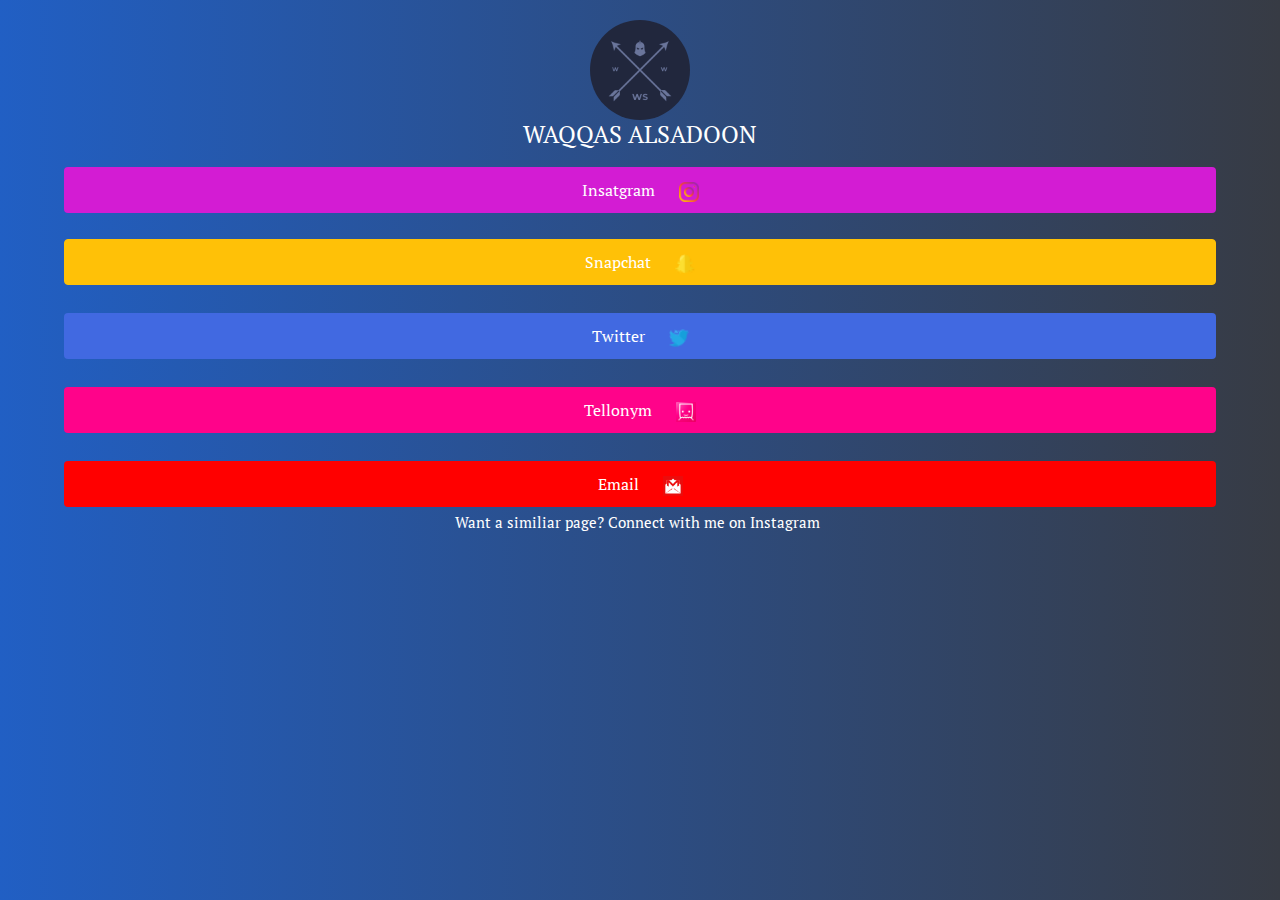
==== accounts.html @ 3d231e99 "Add files via upload" ====
<!DOCTYPE html>
<html lang="en">
<head>
    <meta charset="UTF-8">
    <meta name="viewport" content="width=device-width, initial-scale=1.0">
    <title>W.S</title>
    <link rel="stylesheet" href="https://stackpath.bootstrapcdn.com/bootstrap/4.5.2/css/bootstrap.min.css" integrity="sha384-JcKb8q3iqJ61gNV9KGb8thSsNjpSL0n8PARn9HuZOnIxN0hoP+VmmDGMN5t9UJ0Z" crossorigin="anonymous">
    <link href="https://fonts.googleapis.com/css2?family=PT+Serif&display=swap" rel="stylesheet">
    <link rel="stylesheet" href="exam.css">
    <link rel="icon" href="accounts/titel.png">
</head>
<head>
    <style>
        *{
            margin: 0%;
            font-family: 'PT Serif', serif;
padding: 
0px;
color: white;
        }
        body{
background-image: linear-gradient(to right, #215fc4, #373B44 );

        }
        main{
            transform: translate(50% 50%);
        }
        
        
        #instgram{
            background: rgb(211, 28, 211);
color: white;
width: 90%;
            color: white;
            margin: px 20px;
            padding: 10px;
        }
        #tell{
background-color: #ff038a;
            width: 90%;
            color: white;
            margin: 2px 20px;
            padding: 10px;
        }
        #email{
            background-color: red;
            width: 90%;
            color: white;
            margin: 2px 20px;
            padding: 10px;
        }
        #ol{
           width: 90%;
            color: white;
            margin: 2px 20px;
        padding: 10px;
        }
    #img1{
        width:100px; 
        margin-top:10px !important;
    }   
    
    </style>
</head>
<body>
  
    <main id="main" >
        <div class=" " >
        <img src="accounts/logo.png" alt="John Doe" id="img1" class="mx-auto d-block rounded-circle " >
           <h4 style="text-align: center;">WAQQAS ALSADOON </h4>
               
        </div>
            <a href="https://www.instagram.com/cr_ws_14/" target="_blank"><button id="instgram" type="button" class=" mx-auto d-block btn btn- ">Insatgram <img src="accounts/instagram.png" style="width: 20px; margin-left: 20px;"></button>            </a>
            <br>
            <a href="https://www.snapchat.com/add/kw14_l" target="_blank"><button id="ol" type="button" class=" mx-auto d-block btn btn-warning ">Snapchat <img src="accounts/snapchat.png" style="width: 20px; margin-left: 20px;"></button></a>
            <br>
            <a href="https://twitter.com/ws_3_23" target="_blank"><button  id="ol" type="button" class="mx-auto d-block btn btn- " style="background-color: royalblue;">Twitter <img src="accounts/twitter.png" style="width: 20px; margin-left: 20px;"alt=""></button> </a>
            <br>
            <a href="https://tellonym.me/CR.WS" target="_blank"><button id="tell" type="button" class="mx-auto d-block  btn btn- ">Tellonym <img src="accounts/tell.png" style="width: 20px; margin-left: 20px;" alt=""></button>            </a> 
            <br>
            <a href="millto:waqqas5000@gmail.com" target="_blank"><button id="email" type="button" class="mx-auto d-block btn btn-  ">Email <img src="accounts/mill.png" style="width: 20px; margin-left: 20px;"alt=""></button>  </a> 
            <br>

<h6 style="margin: -20px 10px 5px 5px; text-align: center; font-size: 15px;" >Want a similiar page? Connect with me on Instagram</h6>
<br>
<br>
<br>
<br>
</main>





<script>
 class Accounts {
     constructor(){
var himain = document.getElementById("main");
himain.style.height =screen.height +"px" ;
himain.style.width =screen.width + "px"  ;
     }
 }
 onload =new Accounts();
</script>
    <script src="https://code.jquery.com/jquery-3.5.1.slim.min.js" integrity="sha384-DfXdz2htPH0lsSSs5nCTpuj/zy4C+OGpamoFVy38MVBnE+IbbVYUew+OrCXaRkfj" crossorigin="anonymous"></script>
<script src="https://cdn.jsdelivr.net/npm/popper.js@1.16.1/dist/umd/popper.min.js" integrity="sha384-9/reFTGAW83EW2RDu2S0VKaIzap3H66lZH81PoYlFhbGU+6BZp6G7niu735Sk7lN" crossorigin="anonymous"></script>
<script src="https://stackpath.bootstrapcdn.com/bootstrap/4.5.2/js/bootstrap.min.js" integrity="sha384-B4gt1jrGC7Jh4AgTPSdUtOBvfO8shuf57BaghqFfPlYxofvL8/KUEfYiJOMMV+rV" crossorigin="anonymous"></script>
</body>
</html>
---- exam.css ----
*{
    margin: 0px;
    padding: 0px;
}
body{
    background-color: #21273d;
}
header{
width: 100%;
height: 150px;
background-color: #21273d;
border-bottom: rgb(0, 0, 0) solid;
border-top: rgb(0, 0, 0) solid;

}
#imgh1{
width: 40%;
height: 150%;
position: relative;

}
#imgh1 img{
width:200px; 
height: 150px;
float: left;
object-fit: cover;
padding-right: 10px;
}
#imgh1 h1{
position: absolute;
font-size : 60px;
top: 40px;
left: 20px;
font-family: 'Playfair Display', serif;

}
nav{
width: 60%;
height: 150px;
float: right;
background-color: #21273d;

}
nav  a{
    width: 100%;
    height: 100%;
 color: #6a759b;
 text-decoration-line: none;
display: inline-block;
font-size:35px ;
font-family: 'Merriweather', serif;

}
nav li{
display: inline-block;
line-height:150px ;
width: 250px;
text-align: center;

}
nav a:hover{
background-color:#29304b;
color:rgba(29,161,242,1.00);
height: 100%;
width: 100%;

}
main{
width: 100%;
height :505px;
animation: maincolor 15s infinite ;
}
@keyframes maincolor{
0%{
background-color:gray;

}
30%{
background-color: rgb(105, 1, 1);

}

50%{
background-color:rgba(26, 25, 25, 0.568) ;

}
70%{
background-color:blueviolet;
;

}
100%{
    background-color: rgb(22, 32, 42);
    
}
}
aside{
float: left;
width: 39.8%;
height :500px;
border: 3px solid black;
background-color: #16202a;
}
#imad{

    width: 100%;
}
#midea{
   margin-top: 10px;
    width: 95px;
    height: 65px;
 object-fit: scale-down;
transform: translate(90%, 45%);

}

#midea:hover{
width: 90px;
height: 80px;
transform: translate(90%, 50%);
}
#cv{
    float: right;
    width:500px;
    height: 200px;
background-color: #16202a;
  transform: translate(-30%,50%); 
  border: solid rgba(29,161,242,1.00) 3px ;
  border-radius: 10px;
  
}
#cv h1{
font:40px bold;
font-family: 'Playfair Display', serif;
text-align: center;
padding-bottom: 5px;
border-bottom: solid 2px rgb(29,161,242,1.00);
color:rgba(255, 255, 255, 0.849);
}
div {
font: bold ;
text-align: center;
padding: 10px;
font-size: 20px;
color:rgba(255, 255, 255, 0.849);}






@media only screen and (max-width:1255px){
    #imgh1 h1{
        font-size: 50px;
        left: 15%;
        }
            nav li{
        
            width:200px ;
        
        }
        nav a{
        font-size: 30px;
        
        }
        #cv{
            transform: translate(-10%,50%); 
        
        }
    }

                                                 

@media only screen and (max-width:1114px){
#imgh1 h1{
font-size: 50px;
left: 15%;
}
    nav li{

    width:200px ;

}
nav a{
font-size: 30px;

}
#cv{
    transform: translate(-10%,50%); 

}
}
@media only screen and (max-width:1024px){
#imgh1 h1{
font-size: 40px;

}
nav a{
margin:0px;
font-size: 25px;
}
nav li {
width: 150px;
margin:0px;
}
#midea{
transform: translate(30%,40%);

}
#cv{
    transform: translate(-30% , 50%);
width:390px ;


}
}
@media only screen and (max-width:1014px){ 
    #imgh1 h1{
    font-size: 40px;
    left: 10%;
    }
        nav li{
    
        width:170px ;
    
    }
    nav a{
    font-size:27px;
    
    }
    #cv{
        transform: translate(-7%,50%); 



    }
}
 @media only screen and (max-width:932px){



        #cv{
            transform: translate(-5%,50%); 
    
    
    
        }
       #midea{
transform: translate(50%);



       }
       
    }

@media only screen and (max-width:894px){
    #cv{
        transform: translate(-2%,50%); }
        #imgh1 h1{
            font-size: 35px;
            left: 10%;
            }

}


@media only screen and (max-width:865px){

    #imgh1{
        width:100%;
        height: 150%;
      
        border-bottom: solid black 2px;
        }
        #imgh1 img{
        width:200px; 
        height: 150px;
    
        object-fit: cover;
        text-align: center;
        transform: translate(170%);
        }
        #imgh1 h1{
            display: none;

        
        }
        nav{
        width: 100%;
        height: 100px;
     
        background-color: #21273d;
        
        }
        nav  a{
            width: 100%;
            height: 100%;
         
        
        }
        nav li{
        display: inline-block;
        line-height:100px ;
        width:280px;
        }
        #cv{
            transform: translate(-1%,80%); }


            #midea{
                margin-top: 10px;
                 width: 95px;
                 height: 65px;
              object-fit: scale-down;
             transform: translate(40%);
             
             }
            
            main{
                width: 100%;
                height :600px;
                animation: maincolor 15s infinite ;


}
}
@media only screen and (max-width:854px){

*{
    border: none;
}
 #imgh1{
        width:100%;
        height: 150%; }
        
        
        #imgh1 img{
        width:200px; 
        height: 150px;
     
        object-fit: cover;
        text-align: center;
        transform: translate(150%);
    
        }
        #imgh1 h1{
            display: none;
        position: absolute;
        font-size : 60px;
        top: 40px;
        text-align: center;
        font-family: 'Playfair Display', serif;
        
        }
        nav{
        width: 100%;
        height: 100px;
     
        background-color: #21273d;
        
        }
        nav  a{
            width: 100%;
            height: 100%;
         color: #6a759b;
         text-decoration-line: none;
        display: inline-block;
        font-size:30px ;
        font-family: 'Merriweather', serif;
        
        }
        nav li{
        display: inline-block;
        line-height:100px ;
        width:270px;
        text-align: center;
        }

        main{
            float: none;
            width: 100%;
            height :1200px;
            animation: maincolor 15s infinite ;}
            aside{
                width: 100%;
                height :700px;
                
                background-color: #16202a;
                }
                #imad{
                    width: 100%;
                    height: 500px;
                    object-fit: cover;
                    border: none;
                    }

                aside h1{
                    display: none;
                    width: 250px;
                    padding: 5px;
                text-align: center;
                font-size: 20px;
                color:rgba(29,161,242,1.00);
                
                transform: translate(-100%);
                font-family: 'Roboto', sans-serif;
                border: solid 2px ;
                border-radius: 124px;
                outline: none;
                transform: translate(120px, -1px);
                }
                
            #midea{
                
                margin: 30px;
                 width: 100px;
                 height: 100px;
              object-fit: scale-down;
             transform: translate(190%);
            
            }
            #midea:hover {

                width: 130px;
                height: 140px;
             




            }
        #cv{ transform: translate(-30%,50%); }


        
        }       
         @media only screen and (max-width:818px){

nav li{
width: 250px;


}
        }
        @media only screen and (max-width:773px){
#imad{

    object-fit: contain;
    transform: translate(0, -20px);
}

#cv{

    transform:translate(100%.0);
}
        }
        @media only screen and (max-width:768px){
            #imgh1 img{
transform: translate(140%);

            }
#imad{
height: 480px;
transform: translate(0,3px);
}
#cv{
height:250px;
width: 600px;
transform: translate(-70px,30%);
}
#cv2{
font-size: 30px;

}
        }
        @media only screen and (max-width:758px){
nav li{

    width: 230px;
}

#imgh1 img{
transform: translate(130%);

}


  }

        @media only screen and (max-width:730px){
#imad{
 transform: translate(0,-30px);


}
#midea{

    transform: translate(70%);
}
#cv{

transform: translate(-20%,50%);

}





        }
        @media only screen and (max-width:697px){
#imgh1 img{
transform: translate(100%);

}
nav li{
width: 210px;}

        }

        @media only screen and (max-width:690px){
#imad{
transform:translate(0,-7%);


}



        }

        @media only screen and (max-width:630px){
nav li{
width: 200px;



}
#imad{
transform: translate(0,-11%);


}
#cv{
transform:translate(-11%,50%);



}





        }
        @media only screen and (max-width:425px){
            *{
                border: none;
            }
#imgh1 img{
transform: translate(50%);

}
nav a{
font-size: 21px;
margin: 0px;
padding: 0px;
}
nav li{
width: 130px;


}
aside{
height: 450px;
}
#imad{
transform: translate(0,-23.5%);

}
#midea{
margin: 10px;
transform: translate(10px ,-190px);
height: 90px;
width: 90px;

}
main{
height: 800px;


}
#cv{
width:400px;
transform: translate(-1%, 10%);

}
#cv2{
    font-size:23px;
    
    }
        }
        @media only screen and (max-width:414px){
#imgh1 img {
    height: 120px;
    object-fit: cover;
transform: translate(50%,10%);
}
aside{
height: 450px;


}
#midea{
    width: 70px;
    height: 70px;
    transform: translate(50px,10px);
}
#midea:hover{
width: 90px;
height: 90px;

}
#imad{
    height: 300px;
    width: 100%;
    transform: translate(0,-1%);
object-fit: inherit;
}


        #cv{
width: 360px;
       height: 210px;    
       transform: translate(-5%,40%); 
        }

        nav  a{
            width: 100%;
            height: 70px;
         color: #6a759b;
         text-decoration-line: none;
        display: inline-block;
        font-size:20px ;
        font-family: 'Merriweather', serif;
        
        }
        nav li{
        display: inline-block;
        line-height:70px ;
        width: 130px;
        text-align: center;
        transform: translate(0,25px);
        
        }
        nav a:hover{
        background-color:#29304b;
        color:rgba(29,161,242,1.00);
        height: 100%;
        width: 100%;
        
        }
        main{
height: 1100px;

        }

    }

@media only screen and (max-width:375px){
    #imgh1 img{
    transform: translate(40% , 10%);
    
    
    }
    #cv2{
        font-size:23px;
        
        }
    nav a {
    font-size: 17px;
    margin:0px;
    }
    nav li{
       transform: translate(35% ,30px);
    width: 100px;
    }
    #imad{

    transform: translate(0 ,1%);
    
    }
    #midea{
    margin: 15px;
    transform:translate(5% , -20%);
    }
    aside{
    height: 400px;
    
    }
    #cv{
    width: 350px;
    transform: translate(-3%,10%);
    
    }
    main{
    height: 850px;
    
    }
    }
@media only screen and (max-width:360px){
#imgh1 img {
    height: 145px;
    object-fit: contain;
transform: translate(35%,1%);


}
nav{
height: 90px;

}
nav  a{
    width: 100%;
    height: 100%;
 color: #6a759b;
 text-decoration-line: none;
display: inline-block;
font-size:17px ;
font-family: 'Merriweather', serif;

}
nav li{
    padding: 10px;
display: inline-block;
line-height:100px ;
width: 90px;
text-align: center;

transform: translate(0,-20%);
}
nav a:hover{
background-color:#29304b;
color:rgba(29,161,242,1.00);
height: 100%;
width: 100%;
}
#imad{
transform: translate(0,1%);


}
#midea{
margin:10px ;
transform: translate(50%,-5%);

}

aside{
height: 400px;

}
#cv{
width:330px;
height: 200px;
transform: translate(-4%,20%);
}
main{

height:900px ;

}
}

@media only screen and (max-width:320px){
#imgh1 img{
transform:translate(25%);

}
nav{
    margin: 0px;
padding:0px;
}
nav a{
font-size:17px;
margin: 0px;
padding:5px;
transform: translate(-10px,10px);
height:80px;
line-height: 80px;
}
nav li{
width: 100px;
height:80px;
line-height: 80px;
margin: 0px;
padding:0px;
}
#imad{
transform: translate(0,-1px);


}
#midea{
margin: 10px;
transform: translate(20% ,-10px);

}

#cv{
    
width:300px;
transform:translate(-10px,30px);
}
#cv2{
font-size:20px;

}
aside{
height:400px;

}
main{
height:780px;

}
    
}
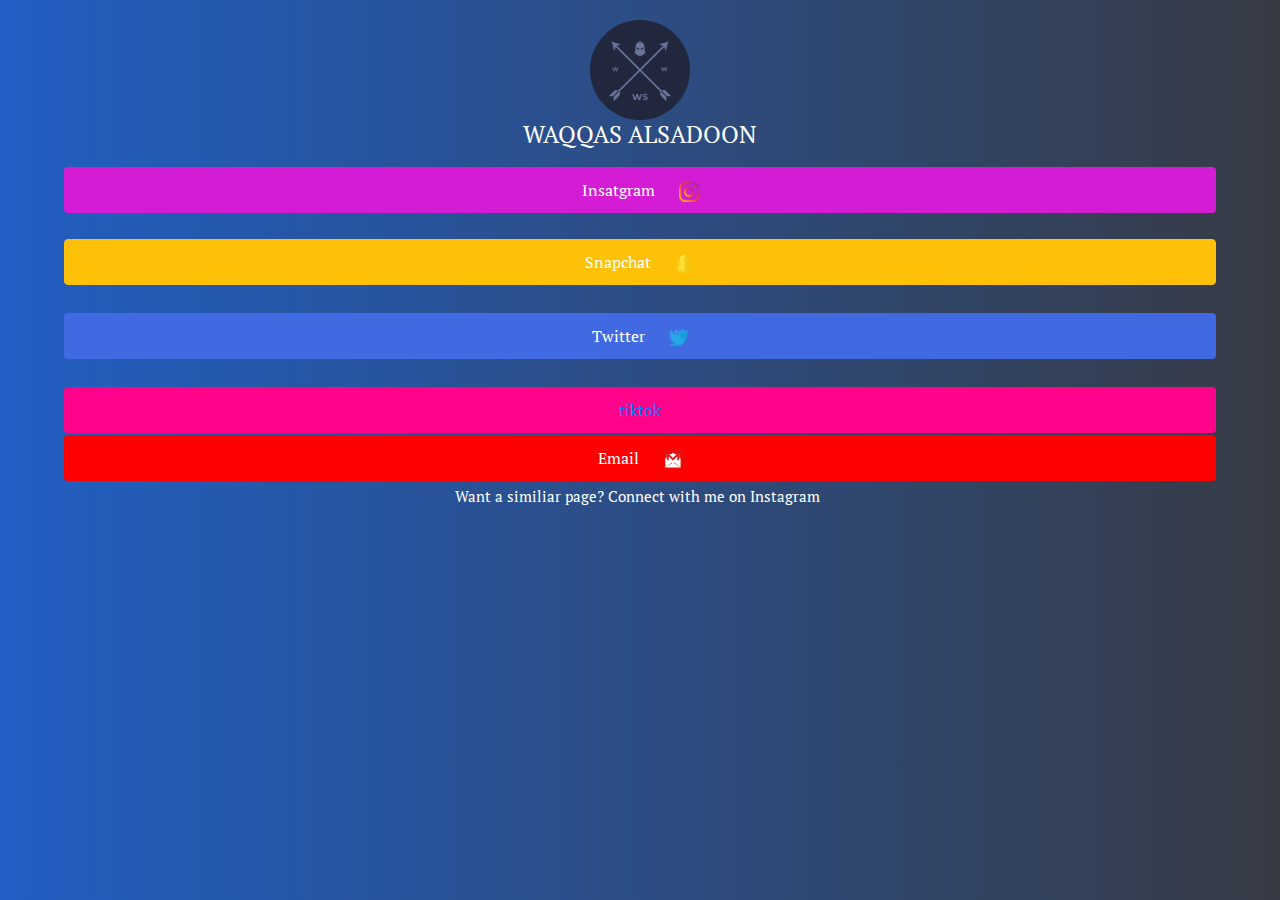
==== commit b89e6312: "Update accounts.html" ====
--- a/accounts.html
+++ b/accounts.html
@@ -70,13 +70,13 @@
            <h4 style="text-align: center;">WAQQAS ALSADOON </h4>
                
         </div>
-            <a href="https://www.instagram.com/cr_ws_14/" target="_blank"><button id="instgram" type="button" class=" mx-auto d-block btn btn- ">Insatgram <img src="accounts/instagram.png" style="width: 20px; margin-left: 20px;"></button>            </a>
+            <a href="https://www.instagram.com/ws.14_/" target="_blank"><button id="instgram" type="button" class=" mx-auto d-block btn btn- ">Insatgram <img src="accounts/instagram.png" style="width: 20px; margin-left: 20px;"></button>            </a>
             <br>
             <a href="https://www.snapchat.com/add/kw14_l" target="_blank"><button id="ol" type="button" class=" mx-auto d-block btn btn-warning ">Snapchat <img src="accounts/snapchat.png" style="width: 20px; margin-left: 20px;"></button></a>
             <br>
             <a href="https://twitter.com/ws_3_23" target="_blank"><button  id="ol" type="button" class="mx-auto d-block btn btn- " style="background-color: royalblue;">Twitter <img src="accounts/twitter.png" style="width: 20px; margin-left: 20px;"alt=""></button> </a>
             <br>
-            <a href="https://tellonym.me/CR.WS" target="_blank"><button id="tell" type="button" class="mx-auto d-block  btn btn- ">Tellonym <img src="accounts/tell.png" style="width: 20px; margin-left: 20px;" alt=""></button>            </a> 
+            <a href="https://www.tiktok.com/@ws_pc" target="_blank"><button id="tell" type="button" class="mx-auto d-block  btn btn- ">tiktok             </a> 
             <br>
             <a href="millto:waqqas5000@gmail.com" target="_blank"><button id="email" type="button" class="mx-auto d-block btn btn-  ">Email <img src="accounts/mill.png" style="width: 20px; margin-left: 20px;"alt=""></button>  </a> 
             <br>
@@ -106,4 +106,4 @@
 <script src="https://cdn.jsdelivr.net/npm/popper.js@1.16.1/dist/umd/popper.min.js" integrity="sha384-9/reFTGAW83EW2RDu2S0VKaIzap3H66lZH81PoYlFhbGU+6BZp6G7niu735Sk7lN" crossorigin="anonymous"></script>
 <script src="https://stackpath.bootstrapcdn.com/bootstrap/4.5.2/js/bootstrap.min.js" integrity="sha384-B4gt1jrGC7Jh4AgTPSdUtOBvfO8shuf57BaghqFfPlYxofvL8/KUEfYiJOMMV+rV" crossorigin="anonymous"></script>
 </body>
-</html>+</html>
